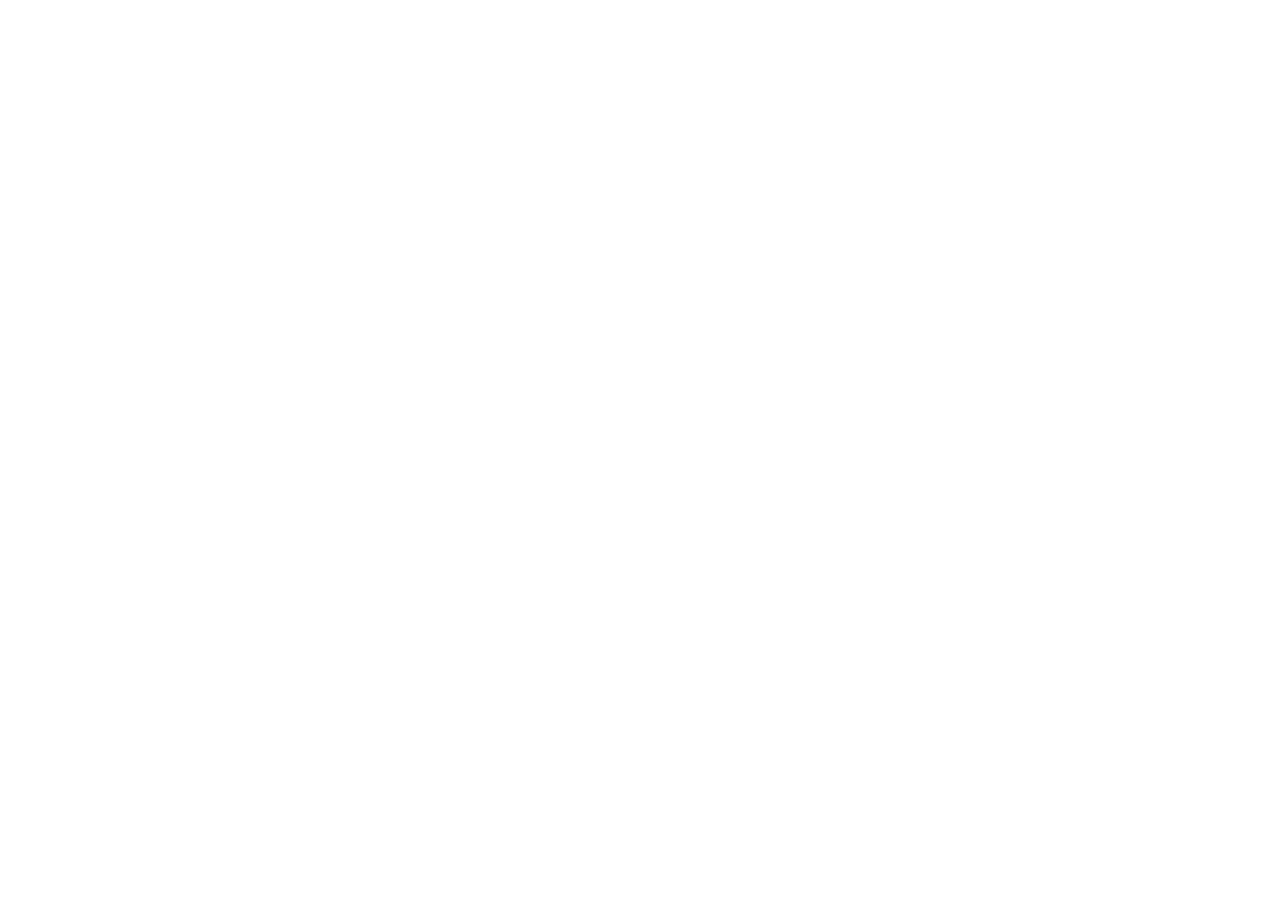
==== 03_Selectors/index.html @ 2eb5d6be "fixes RAN" ====
<!DOCTYPE html>
<html lang="en">
<head>
    <meta charset="UTF-8">
    <meta name="viewport" content="width=device-width, initial-scale=1.0">
    <title>Document</title>
</head>
<body>
    
</body>
</html>
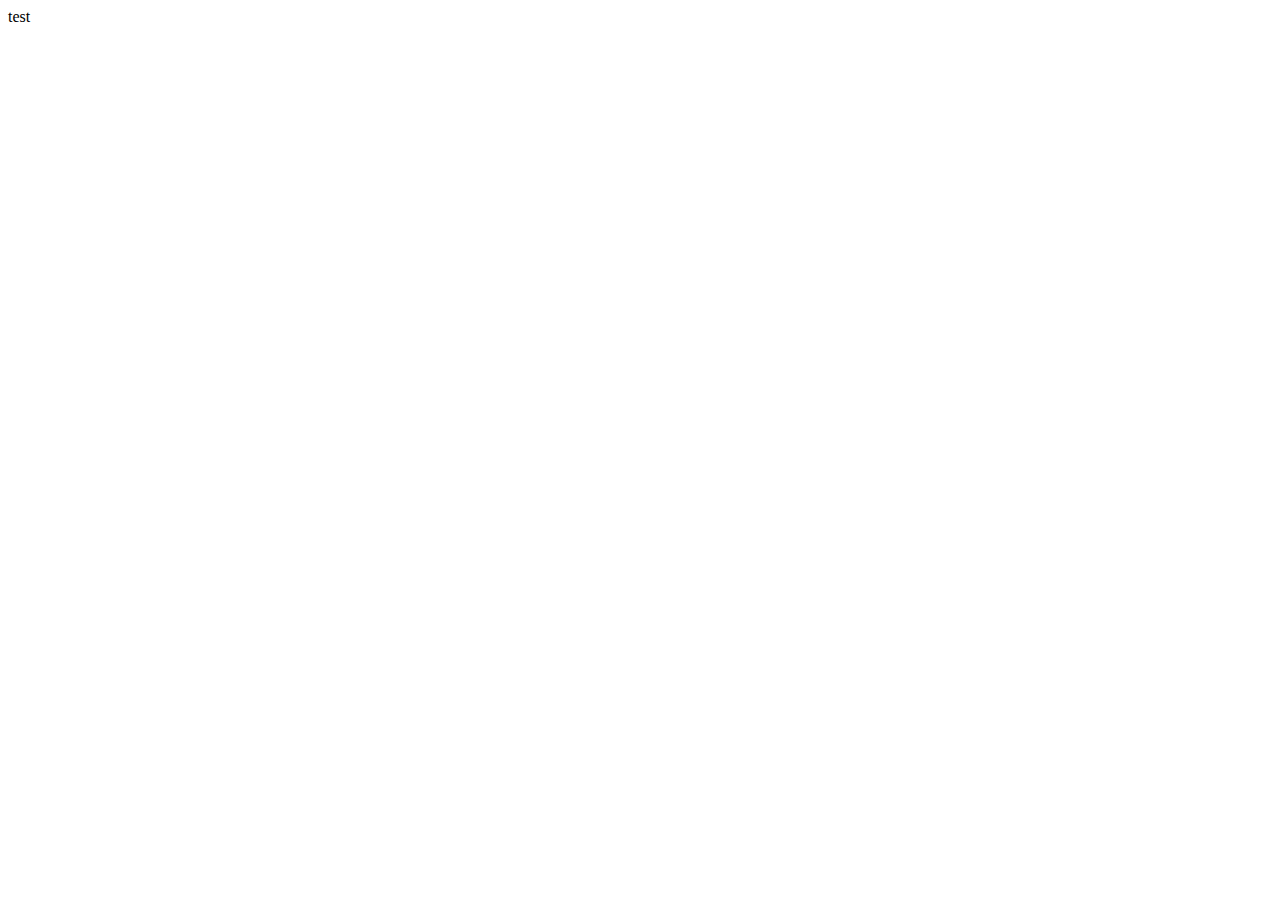
==== commit d2ff14f6: "added text" ====
--- a/03_Selectors/index.html
+++ b/03_Selectors/index.html
@@ -6,6 +6,6 @@
     <title>Document</title>
 </head>
 <body>
-    
+    test
 </body>
 </html>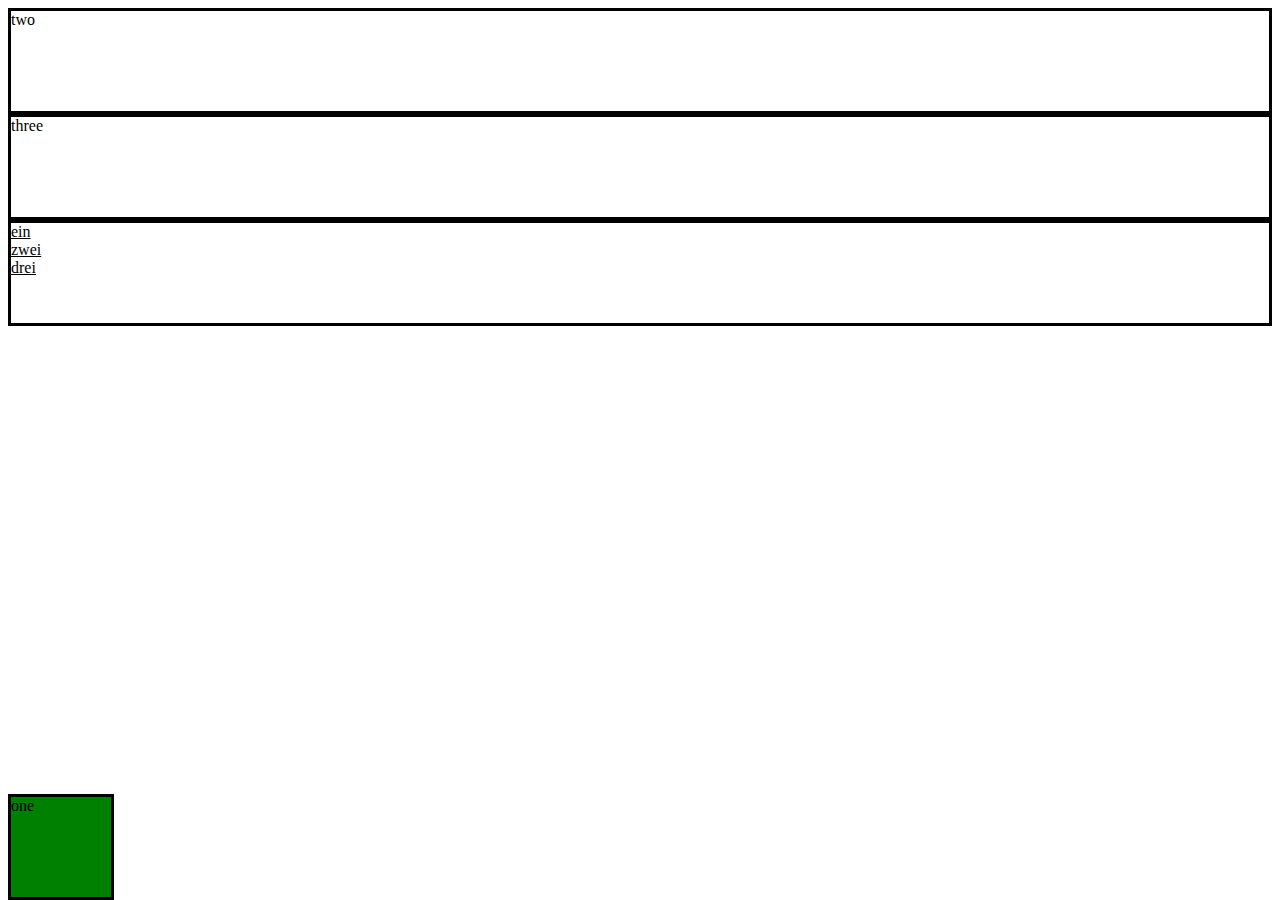
==== commit 60f707da: "03_Übung" ====
--- a/03_Selectors/index.html
+++ b/03_Selectors/index.html
@@ -4,8 +4,39 @@
     <meta charset="UTF-8">
     <meta name="viewport" content="width=device-width, initial-scale=1.0">
     <title>Document</title>
+    <style>
+        div{
+            border-style: solid;
+            height: 100px;
+        }
+
+        .div1{
+            background-color: green;
+            position: fixed;
+            width: 100px;
+            bottom: 0px;
+        }
+    </style>
+
 </head>
 <body>
-    test
+    <div class="div1">
+        one
+    </div>
+    <div class="div2">
+        two
+    </div>
+    <div class="div3">
+        three
+    </div>
+    <div>
+        <u>
+            <li>ein
+
+            </li>
+            <li>zwei</li>
+            <li>drei</li>
+        </u>
+    </div>
 </body>
-</html>+</html> 